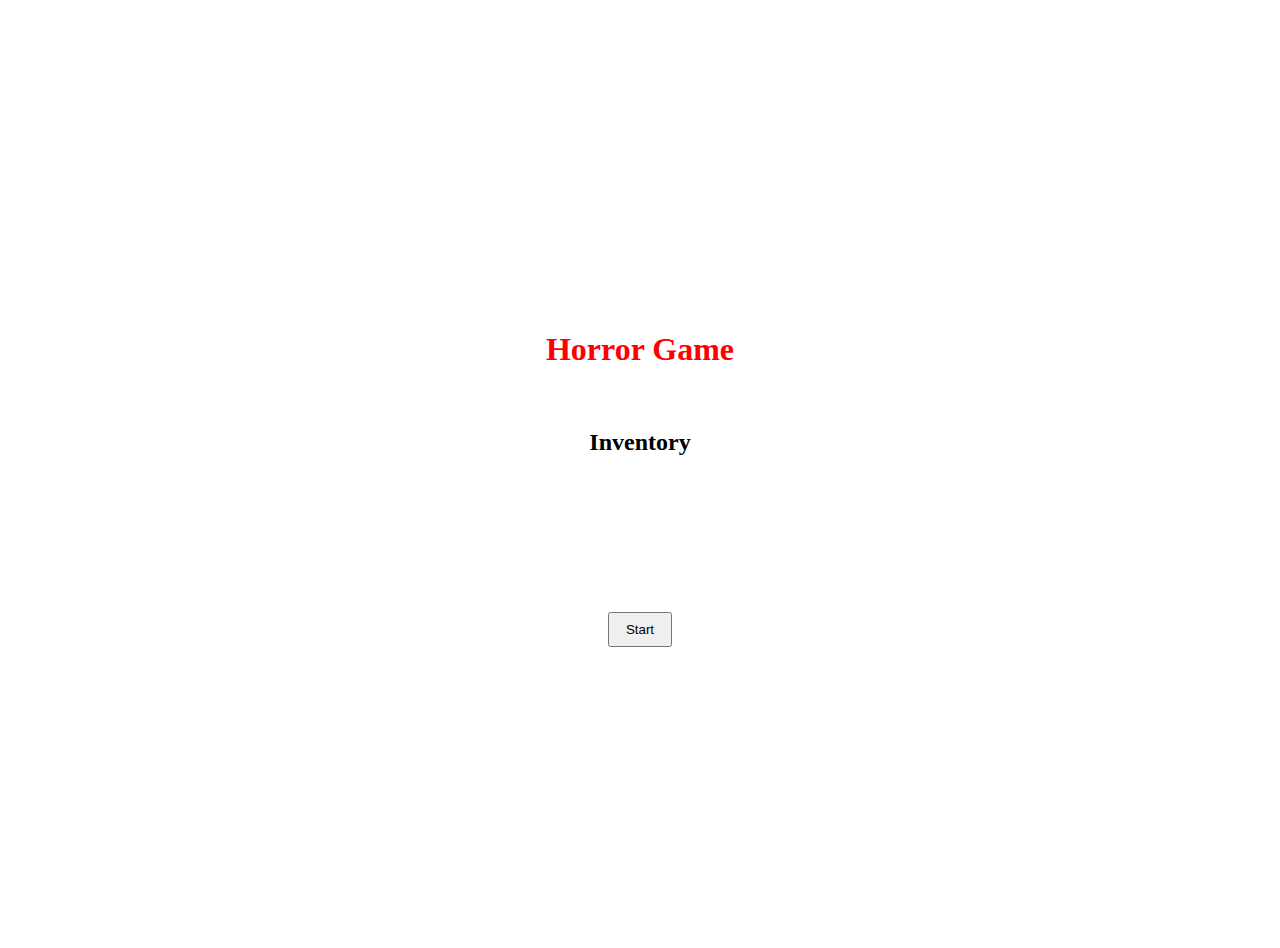
==== index.html @ a94cf3ee "Update index.html" ====
<!DOCTYPE html>
<html>
<head>
  <title>Horror Game</title>
  <link rel="stylesheet" type="text/css" href="style.css">
</head>
<body>
  <div class="container">
    <h1>Horror Game</h1>
    <div id="inventory">
      <h2>Inventory</h2>
      <ul id="inventory-list"></ul>
    </div>
    <p id="story">
    <p id="inventory-text"></p>
</p>
    <div id="options"></div>
    <div id="buttonContainer">
      <button id="startButton" onclick="startGame()">Start</button>
      <button id="submitButton" onclick="selectOption()" style="display: none;">Submit</button>
      <button id="nextButton" onclick="nextSituation()" style="display: none;">Next</button>
      <button id="restartButton" onclick="restartGame()" style="display: none;">Restart</button>
    </div>
  </div>

  <audio id="backgroundMusic" src="(Free) Horror Ambiance - Ominous Background Music.mp3" loop></audio>
  <script src="game.js"></script>
</body>
</html>
---- style.css ----
html, body {
  height: 100%;
}

.container {
  display: flex;
  flex-direction: column;
  justify-content: center;
  align-items: center;
  height: 100%;
  padding: 20px;
  text-align: center;
}

h1 {
  color: #ff0000;
}

#options {
  margin-top: 20px;
}

#buttonContainer {
  margin-top: 20px;
}

button {
  padding: 8px 16px;
}

.game-lost {
  background-color: black;
  color: white;
}

#inventory {
  margin-top: 20px;
}

#inventory-list {
  list-style-type: none;
  padding: 0;
}

#inventory-list li {
  margin-bottom: 5px;
}
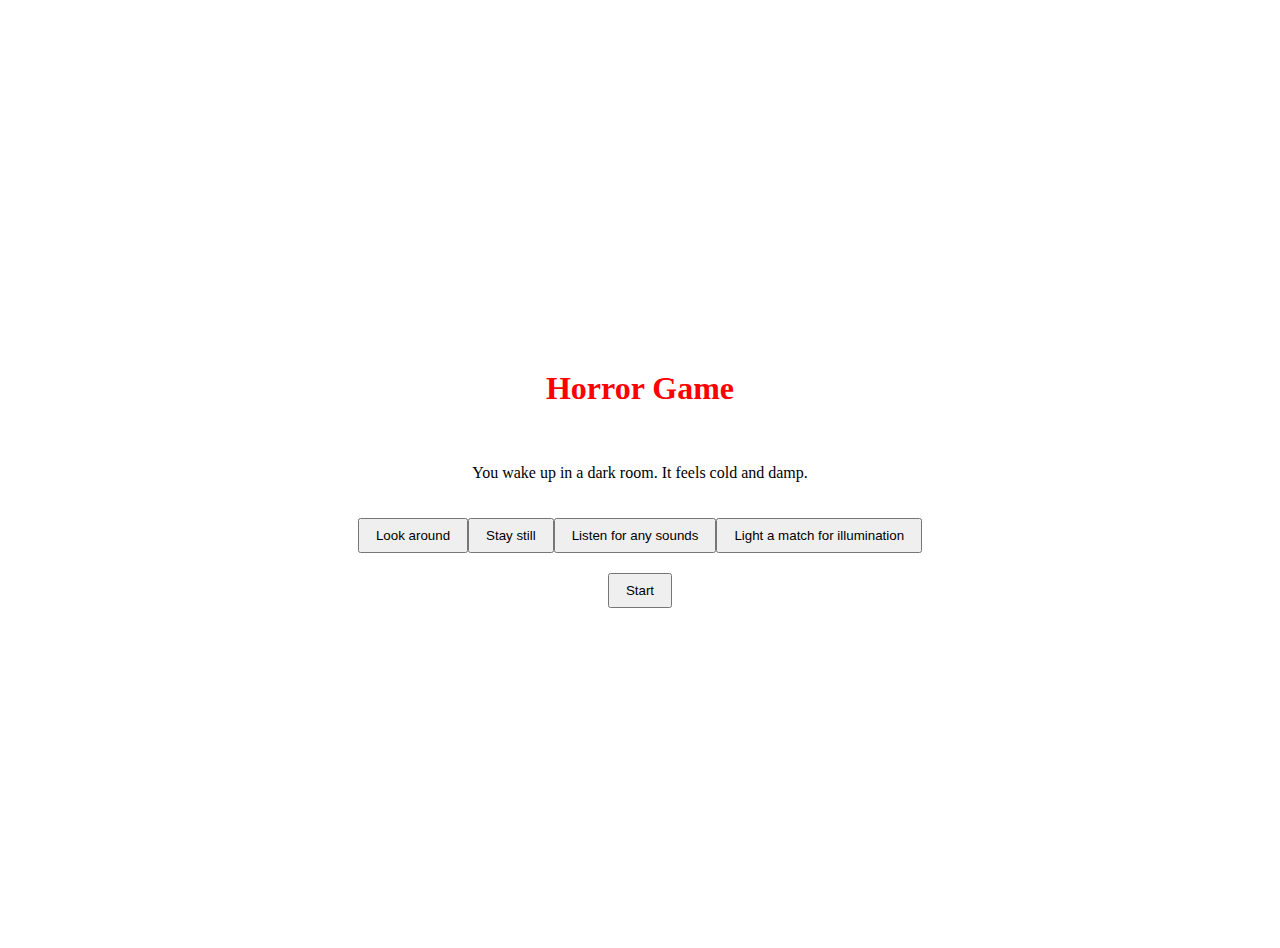
==== commit f450665d: "Update index.html" ====
--- a/index.html
+++ b/index.html
@@ -11,9 +11,7 @@
       <h2>Inventory</h2>
       <ul id="inventory-list"></ul>
     </div>
-    <p id="story">
-    <p id="inventory-text"></p>
-</p>
+    <p id="story"></p>
     <div id="options"></div>
     <div id="buttonContainer">
       <button id="startButton" onclick="startGame()">Start</button>
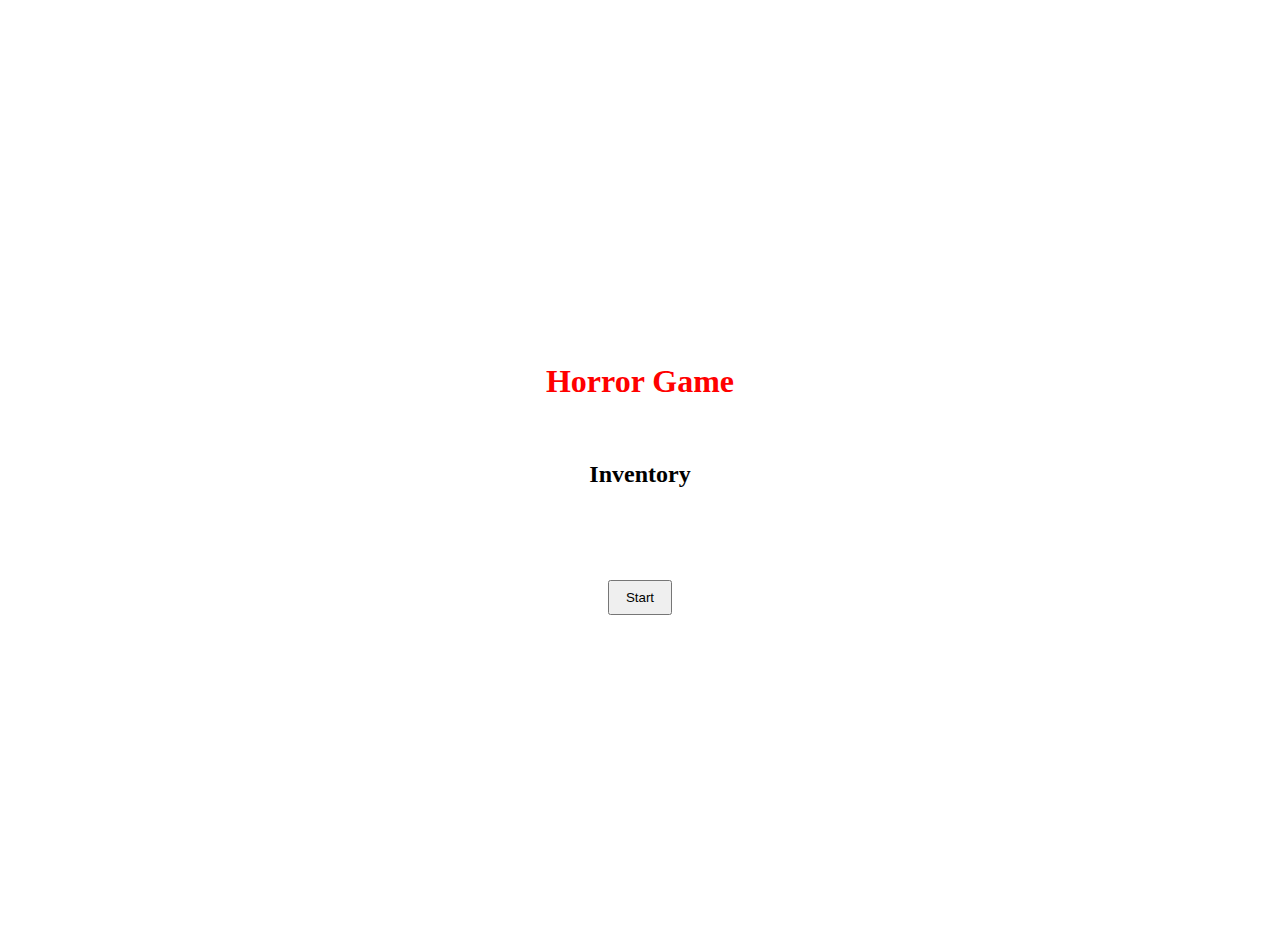
==== commit a37c96bf: "Update index.html" ====
--- a/index.html
+++ b/index.html
@@ -15,13 +15,10 @@
     <div id="options"></div>
     <div id="buttonContainer">
       <button id="startButton" onclick="startGame()">Start</button>
-      <button id="submitButton" onclick="selectOption()" style="display: none;">Submit</button>
-      <button id="nextButton" onclick="nextSituation()" style="display: none;">Next</button>
       <button id="restartButton" onclick="restartGame()" style="display: none;">Restart</button>
     </div>
   </div>
 
-  <audio id="backgroundMusic" src="(Free) Horror Ambiance - Ominous Background Music.mp3" loop></audio>
   <script src="game.js"></script>
 </body>
 </html>
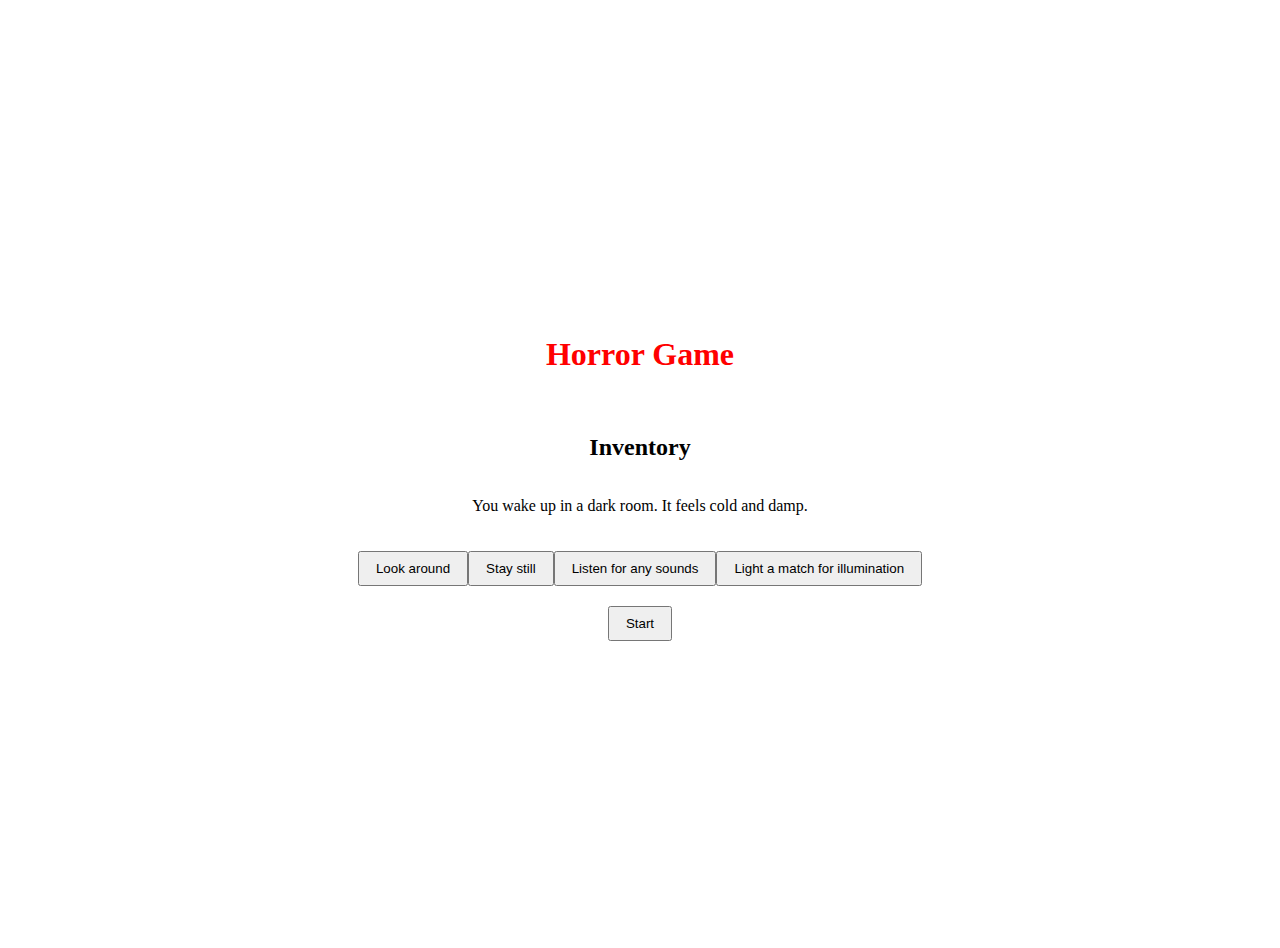
==== commit 99d48d3f: "Update index.html" ====
--- a/index.html
+++ b/index.html
@@ -11,10 +11,11 @@
       <h2>Inventory</h2>
       <ul id="inventory-list"></ul>
     </div>
-    <p id="story"></p>
+    <p id="situation"></p>
     <div id="options"></div>
     <div id="buttonContainer">
       <button id="startButton" onclick="startGame()">Start</button>
+      <button id="submitButton" onclick="hideSubmitButton()" style="display: none;">Submit</button>
       <button id="restartButton" onclick="restartGame()" style="display: none;">Restart</button>
     </div>
   </div>
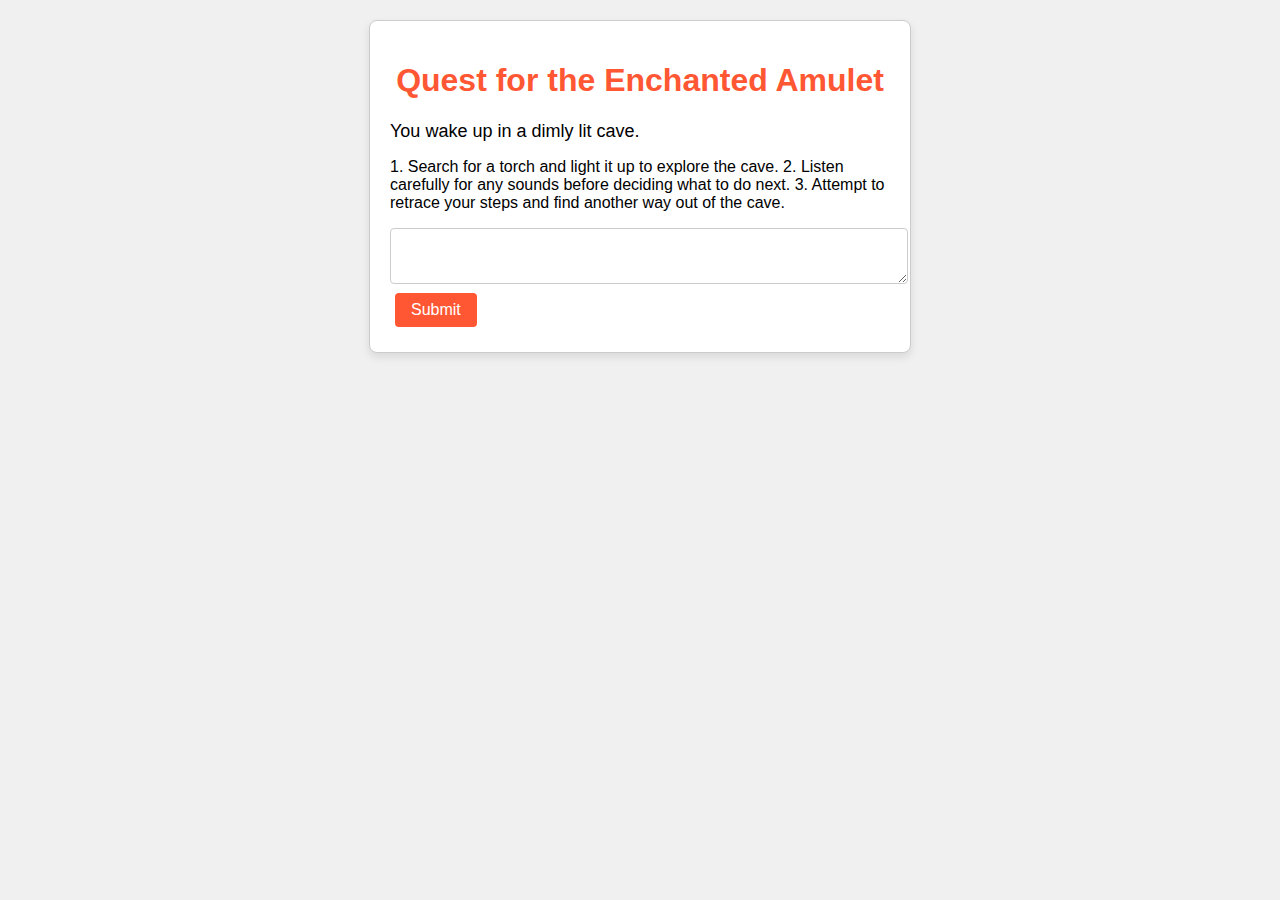
==== commit 332c9647: "Update index.html" ====
--- a/index.html
+++ b/index.html
@@ -1,25 +1,200 @@
 <!DOCTYPE html>
 <html>
 <head>
-  <title>Horror Game</title>
-  <link rel="stylesheet" type="text/css" href="style.css">
+  <title>Quest for the Enchanted Amulet</title>
+  <style>
+    body {
+      font-family: Arial, sans-serif;
+      background-color: #f0f0f0;
+      margin: 0;
+      padding: 0;
+    }
+
+    #game-container {
+      max-width: 500px;
+      margin: 20px auto;
+      background-color: #fff;
+      border: 1px solid #ccc;
+      padding: 20px;
+      border-radius: 8px;
+      box-shadow: 0 4px 8px rgba(0, 0, 0, 0.1);
+    }
+
+    h1 {
+      color: #ff5733;
+      text-align: center;
+    }
+
+    #story {
+      font-size: 18px;
+      margin-bottom: 15px;
+    }
+
+    #options {
+      font-size: 16px;
+    }
+
+    #user-input {
+      width: 100%;
+      padding: 8px;
+      font-size: 16px;
+      border: 1px solid #ccc;
+      border-radius: 4px;
+    }
+
+    button {
+      margin: 5px;
+      padding: 8px 16px;
+      font-size: 16px;
+      border: none;
+      border-radius: 4px;
+      cursor: pointer;
+      background-color: #ff5733;
+      color: #fff;
+    }
+
+    #inventory {
+      margin-top: 20px;
+    }
+
+    #inventory-list {
+      list-style-type: none;
+      padding: 0;
+    }
+
+    #inventory-list li {
+      margin-bottom: 5px;
+    }
+  </style>
 </head>
 <body>
-  <div class="container">
-    <h1>Horror Game</h1>
-    <div id="inventory">
+  <div id="game-container">
+    <h1>Quest for the Enchanted Amulet</h1>
+    <p id="story"></p>
+    <p id="options"></p>
+    <textarea id="user-input"></textarea>
+    <div id="buttonContainer">
+      <button id="submitButton" onclick="handleUserInput()">Submit</button>
+      <button id="restartButton" onclick="restartGame()" style="display: none;">Restart</button>
+    </div>
+    <div id="inventory" style="display: none;">
       <h2>Inventory</h2>
       <ul id="inventory-list"></ul>
     </div>
-    <p id="situation"></p>
-    <div id="options"></div>
-    <div id="buttonContainer">
-      <button id="startButton" onclick="startGame()">Start</button>
-      <button id="submitButton" onclick="hideSubmitButton()" style="display: none;">Submit</button>
-      <button id="restartButton" onclick="restartGame()" style="display: none;">Restart</button>
-    </div>
   </div>
 
-  <script src="game.js"></script>
+  <script>
+    // Game data
+    const gameData = [
+      {
+        story: "You wake up in a dimly lit cave.",
+        options: ["1. Search for a torch and light it up to explore the cave.",
+                  "2. Listen carefully for any sounds before deciding what to do next.",
+                  "3. Attempt to retrace your steps and find another way out of the cave."]
+      },
+      {
+        story: "As you explore deeper, you encounter a fork in the path. Which way will you go?",
+        options: ["1. Take the left path.",
+                  "2. Choose the right path."]
+      },
+      {
+        story: "You take the left path.",
+        options: []
+      },
+      {
+        story: "You choose the right path.",
+        options: []
+      },
+      {
+        story: "You listen attentively, and faint whispers can be heard.",
+        options: ["1. Follow the whispers and investigate their source.",
+                  "2. Ignore the whispers and continue exploring the cave."]
+      },
+      {
+        story: "You decide to follow the whispers and investigate their source.",
+        options: []
+      },
+      {
+        story: "You decide to ignore the whispers and continue exploring the cave.",
+        options: []
+      },
+      {
+        story: "You try to find your way back, but the cave's twists confuse you.",
+        options: ["1. Go forward instead."]
+      }
+    ];
+
+    // Variables to keep track of the game state
+    let currentSituation = 0;
+    let collectedItems = [];
+
+    function displaySituation() {
+      document.getElementById("story").textContent = gameData[currentSituation].story;
+      let optionsList = gameData[currentSituation].options.join("\n");
+      document.getElementById("options").textContent = optionsList;
+    }
+
+    function handleUserInput() {
+      let userInput = document.getElementById("user-input").value.trim();
+      let choice = parseInt(userInput);
+
+      if (isNaN(choice) || choice < 1 || choice > gameData[currentSituation].options.length) {
+        alert("Invalid choice! Please enter a valid option number.");
+      } else {
+        currentSituation = choice + currentSituation;
+        displaySituation();
+
+        // Check for win or lose conditions
+        if (currentSituation === 2) {
+          endGame("Congratulations! You found the Enchanted Amulet and won the game!");
+        } else if (currentSituation === 6) {
+          endGame("You got lost in the cave and couldn't find the way out. Game Over!");
+        }
+      }
+
+      document.getElementById("user-input").value = "";
+    }
+
+    function endGame(message) {
+      document.getElementById("story").textContent = message;
+      document.getElementById("options").textContent = "";
+      document.getElementById("user-input").style.display = "none";
+      document.getElementById("buttonContainer").style.display = "none";
+
+      if (message.includes("won")) {
+        showInventory();
+      } else {
+        showRestartButton();
+      }
+    }
+
+    function showInventory() {
+      document.getElementById("inventory").style.display = "block";
+      let inventoryList = document.getElementById("inventory-list");
+      inventoryList.innerHTML = "";
+      collectedItems.forEach(item => {
+        let listItem = document.createElement("li");
+        listItem.textContent = item;
+        inventoryList.appendChild(listItem);
+      });
+    }
+
+    function showRestartButton() {
+      document.getElementById("restartButton").style.display = "block";
+    }
+
+    function restartGame() {
+      currentSituation = 0;
+      collectedItems = [];
+      document.getElementById("user-input").style.display = "block";
+      document.getElementById("buttonContainer").style.display = "block";
+      document.getElementById("inventory").style.display = "none";
+      document.getElementById("restartButton").style.display = "none";
+      displaySituation();
+    }
+
+    // Initialize the game
+    displaySituation();
+  </script>
 </body>
 </html>
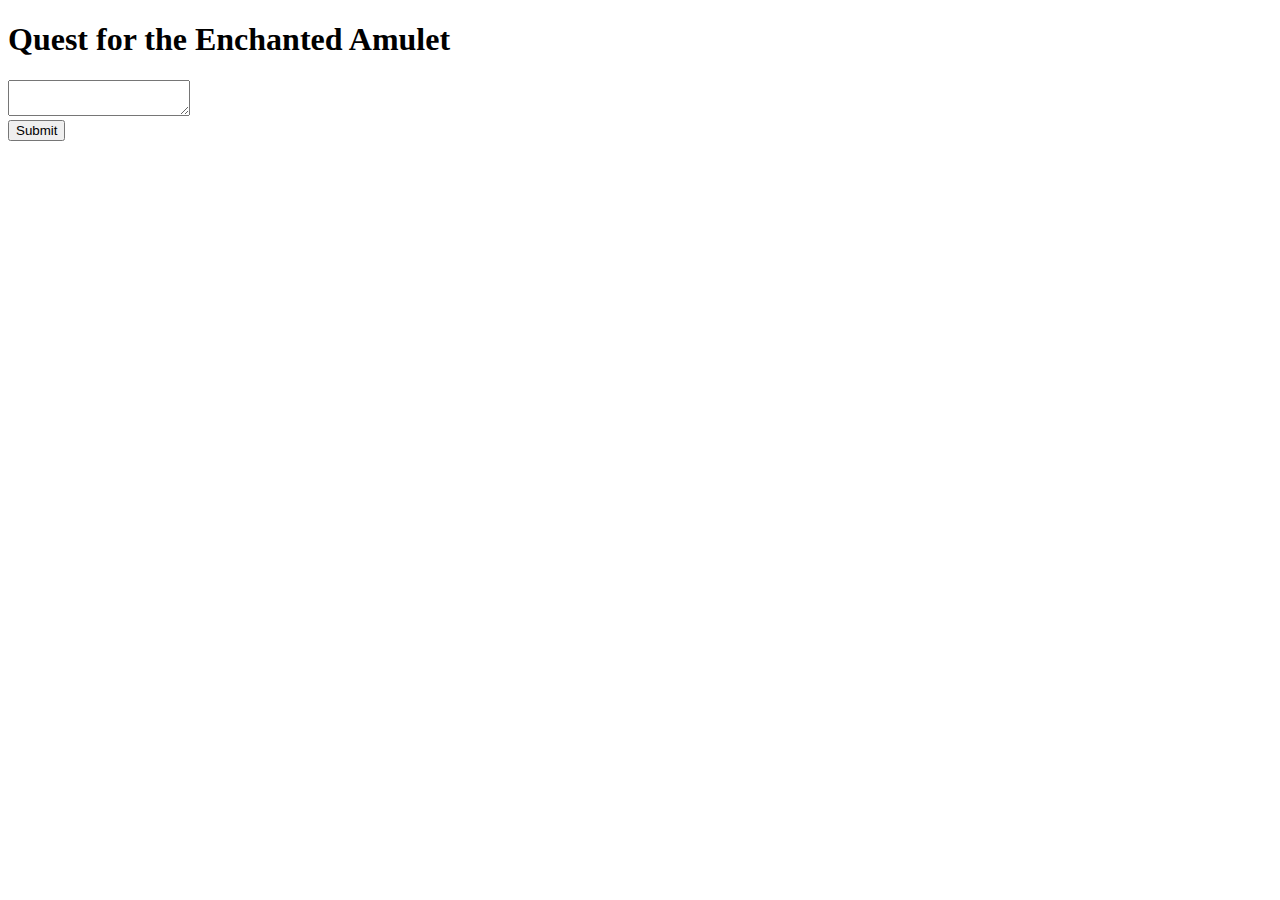
==== commit 8bdfa3bb: "Update index.html" ====
--- a/index.html
+++ b/index.html
@@ -3,68 +3,7 @@
 <head>
   <title>Quest for the Enchanted Amulet</title>
   <style>
-    body {
-      font-family: Arial, sans-serif;
-      background-color: #f0f0f0;
-      margin: 0;
-      padding: 0;
-    }
-
-    #game-container {
-      max-width: 500px;
-      margin: 20px auto;
-      background-color: #fff;
-      border: 1px solid #ccc;
-      padding: 20px;
-      border-radius: 8px;
-      box-shadow: 0 4px 8px rgba(0, 0, 0, 0.1);
-    }
-
-    h1 {
-      color: #ff5733;
-      text-align: center;
-    }
-
-    #story {
-      font-size: 18px;
-      margin-bottom: 15px;
-    }
-
-    #options {
-      font-size: 16px;
-    }
-
-    #user-input {
-      width: 100%;
-      padding: 8px;
-      font-size: 16px;
-      border: 1px solid #ccc;
-      border-radius: 4px;
-    }
-
-    button {
-      margin: 5px;
-      padding: 8px 16px;
-      font-size: 16px;
-      border: none;
-      border-radius: 4px;
-      cursor: pointer;
-      background-color: #ff5733;
-      color: #fff;
-    }
-
-    #inventory {
-      margin-top: 20px;
-    }
-
-    #inventory-list {
-      list-style-type: none;
-      padding: 0;
-    }
-
-    #inventory-list li {
-      margin-bottom: 5px;
-    }
+    /* Your CSS styles here */
   </style>
 </head>
 <body>
@@ -84,117 +23,7 @@
   </div>
 
   <script>
-    // Game data
-    const gameData = [
-      {
-        story: "You wake up in a dimly lit cave.",
-        options: ["1. Search for a torch and light it up to explore the cave.",
-                  "2. Listen carefully for any sounds before deciding what to do next.",
-                  "3. Attempt to retrace your steps and find another way out of the cave."]
-      },
-      {
-        story: "As you explore deeper, you encounter a fork in the path. Which way will you go?",
-        options: ["1. Take the left path.",
-                  "2. Choose the right path."]
-      },
-      {
-        story: "You take the left path.",
-        options: []
-      },
-      {
-        story: "You choose the right path.",
-        options: []
-      },
-      {
-        story: "You listen attentively, and faint whispers can be heard.",
-        options: ["1. Follow the whispers and investigate their source.",
-                  "2. Ignore the whispers and continue exploring the cave."]
-      },
-      {
-        story: "You decide to follow the whispers and investigate their source.",
-        options: []
-      },
-      {
-        story: "You decide to ignore the whispers and continue exploring the cave.",
-        options: []
-      },
-      {
-        story: "You try to find your way back, but the cave's twists confuse you.",
-        options: ["1. Go forward instead."]
-      }
-    ];
-
-    // Variables to keep track of the game state
-    let currentSituation = 0;
-    let collectedItems = [];
-
-    function displaySituation() {
-      document.getElementById("story").textContent = gameData[currentSituation].story;
-      let optionsList = gameData[currentSituation].options.join("\n");
-      document.getElementById("options").textContent = optionsList;
-    }
-
-    function handleUserInput() {
-      let userInput = document.getElementById("user-input").value.trim();
-      let choice = parseInt(userInput);
-
-      if (isNaN(choice) || choice < 1 || choice > gameData[currentSituation].options.length) {
-        alert("Invalid choice! Please enter a valid option number.");
-      } else {
-        currentSituation = choice + currentSituation;
-        displaySituation();
-
-        // Check for win or lose conditions
-        if (currentSituation === 2) {
-          endGame("Congratulations! You found the Enchanted Amulet and won the game!");
-        } else if (currentSituation === 6) {
-          endGame("You got lost in the cave and couldn't find the way out. Game Over!");
-        }
-      }
-
-      document.getElementById("user-input").value = "";
-    }
-
-    function endGame(message) {
-      document.getElementById("story").textContent = message;
-      document.getElementById("options").textContent = "";
-      document.getElementById("user-input").style.display = "none";
-      document.getElementById("buttonContainer").style.display = "none";
-
-      if (message.includes("won")) {
-        showInventory();
-      } else {
-        showRestartButton();
-      }
-    }
-
-    function showInventory() {
-      document.getElementById("inventory").style.display = "block";
-      let inventoryList = document.getElementById("inventory-list");
-      inventoryList.innerHTML = "";
-      collectedItems.forEach(item => {
-        let listItem = document.createElement("li");
-        listItem.textContent = item;
-        inventoryList.appendChild(listItem);
-      });
-    }
-
-    function showRestartButton() {
-      document.getElementById("restartButton").style.display = "block";
-    }
-
-    function restartGame() {
-      currentSituation = 0;
-      collectedItems = [];
-      document.getElementById("user-input").style.display = "block";
-      document.getElementById("buttonContainer").style.display = "block";
-      document.getElementById("inventory").style.display = "none";
-      document.getElementById("restartButton").style.display = "none";
-      displaySituation();
-    }
-
-    // Initialize the game
-    displaySituation();
+    // JavaScript code here
   </script>
 </body>
 </html>
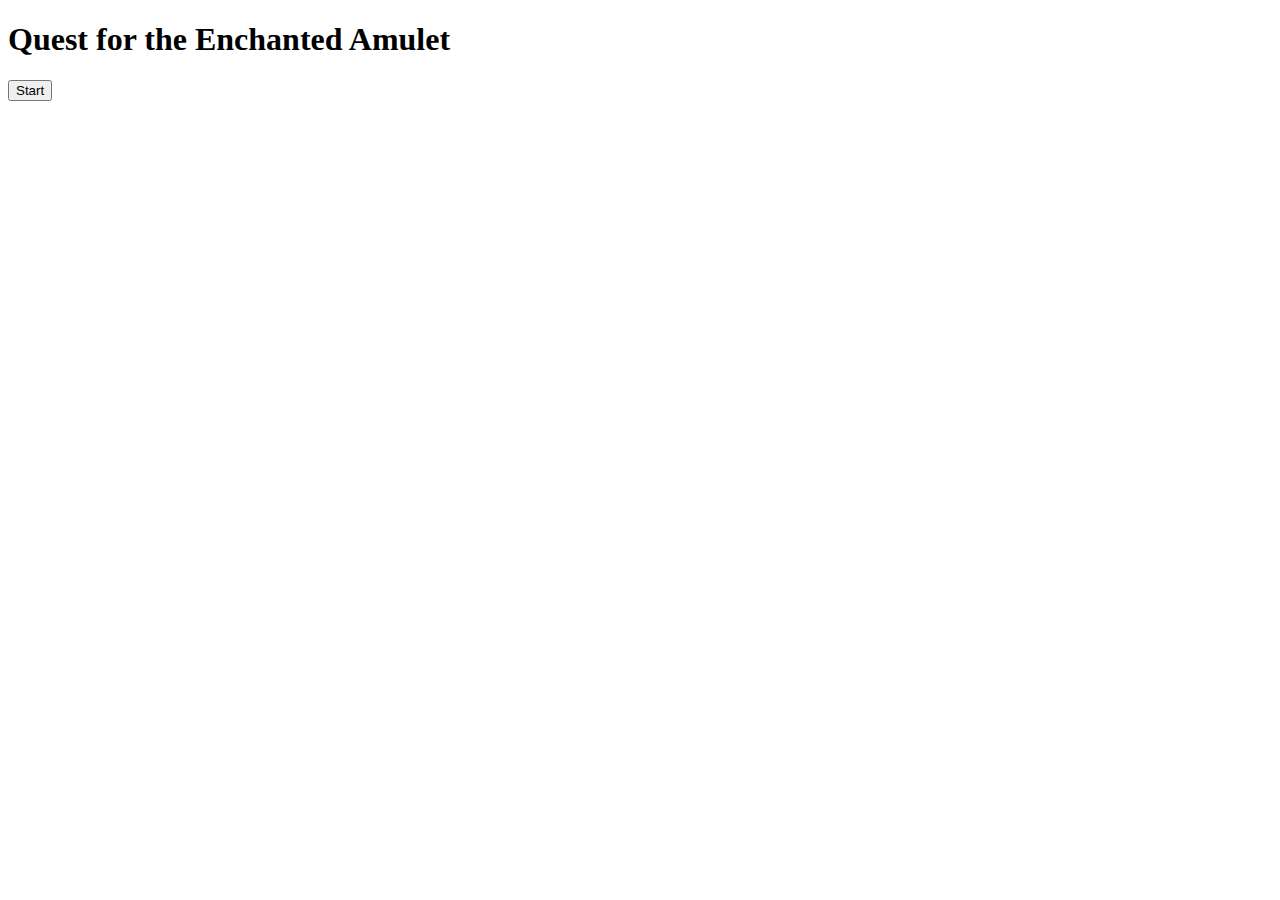
==== commit a5131bd6: "Update index.html" ====
--- a/index.html
+++ b/index.html
@@ -1,29 +1,24 @@
 <!DOCTYPE html>
 <html>
 <head>
-  <title>Quest for the Enchanted Amulet</title>
-  <style>
-    /* Your CSS styles here */
-  </style>
+  <title>Quest for the Enchanted Amulet - Multiple Choice</title>
+  <link rel="stylesheet" type="text/css" href="styles.css">
 </head>
 <body>
-  <div id="game-container">
+  <div class="container">
     <h1>Quest for the Enchanted Amulet</h1>
-    <p id="story"></p>
-    <p id="options"></p>
-    <textarea id="user-input"></textarea>
-    <div id="buttonContainer">
-      <button id="submitButton" onclick="handleUserInput()">Submit</button>
-      <button id="restartButton" onclick="restartGame()" style="display: none;">Restart</button>
-    </div>
+    <div id="story"></div>
+    <div id="options"></div>
     <div id="inventory" style="display: none;">
       <h2>Inventory</h2>
       <ul id="inventory-list"></ul>
     </div>
+    <div id="buttonContainer">
+      <button id="startButton" onclick="startGame()">Start</button>
+      <button id="restartButton" onclick="restartGame()" style="display: none;">Restart</button>
+    </div>
   </div>
 
-  <script>
-    // JavaScript code here
-  </script>
+  <script src="game.js"></script>
 </body>
 </html>
